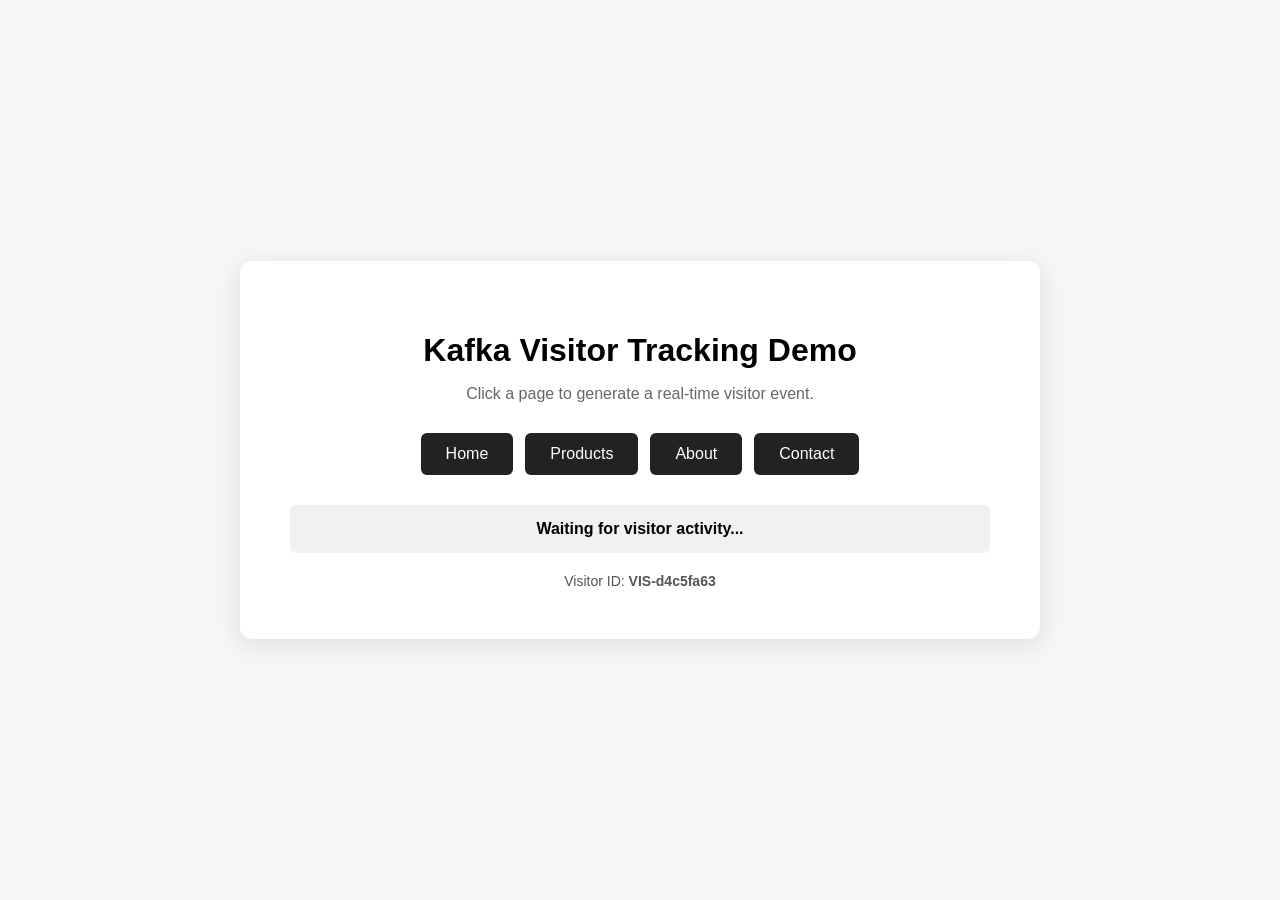
==== kafka-visitor-stream/website/index.html @ 7d481e0e "Add Kafka visitor tracking demo files" ====
<!DOCTYPE html>
<html lang="en">

<head>
    <meta charset="UTF-8">
    <meta name="viewport" content="width=device-width, initial-scale=1.0">

    <title>Kafka Visitor Tracking Demo</title>

    <style>
        * {
            box-sizing: border-box;
        }

        body {
            margin: 0;
            min-height: 100vh;

            font-family: Arial, sans-serif;

            display: flex;
            justify-content: center;
            align-items: center;

            background: #f4f6f8;
        }

        .container {
            width: 90%;
            max-width: 800px;

            background: white;

            padding: 50px;

            border-radius: 12px;

            text-align: center;

            box-shadow: 0 5px 25px rgba(0, 0, 0, 0.1);
        }

        h1 {
            margin-bottom: 10px;
        }

        .description {
            color: #666;
            margin-bottom: 30px;
        }

        .buttons {
            display: flex;
            justify-content: center;
            flex-wrap: wrap;
            gap: 12px;
        }

        button {
            padding: 12px 25px;

            border: none;
            border-radius: 6px;

            background: #222;
            color: white;

            font-size: 16px;

            cursor: pointer;

            transition: 0.2s;
        }

        button:hover {
            transform: translateY(-2px);
            opacity: 0.85;
        }

        #status {
            margin-top: 30px;

            padding: 15px;

            background: #f1f1f1;

            border-radius: 6px;

            font-weight: bold;

            word-break: break-word;
        }

        .visitor-box {
            margin-top: 20px;

            font-size: 14px;

            color: #555;
        }
    </style>

</head>


<body>

    <div class="container">

        <h1>Kafka Visitor Tracking Demo</h1>

        <p class="description">
            Click a page to generate a real-time visitor event.
        </p>


        <div class="buttons">

            <button onclick="trackVisitor('/home')">
                Home
            </button>

            <button onclick="trackVisitor('/products')">
                Products
            </button>

            <button onclick="trackVisitor('/about')">
                About
            </button>

            <button onclick="trackVisitor('/contact')">
                Contact
            </button>

        </div>


        <div id="status">
            Waiting for visitor activity...
        </div>


        <div class="visitor-box">

            Visitor ID:

            <strong id="visitorId">
                Loading...
            </strong>

        </div>

    </div>


    <script>

        // --------------------------------
        // FastAPI Configuration
        // --------------------------------

        const API_URL = "http://127.0.0.1:8000";


        // --------------------------------
        // Visitor ID
        // --------------------------------

        let visitorId = localStorage.getItem("visitor_id");


        if (!visitorId) {

            visitorId =
                "VIS-" +
                crypto.randomUUID().substring(0, 8);

            localStorage.setItem(
                "visitor_id",
                visitorId
            );
        }


        // Display visitor ID

        document.getElementById("visitorId").innerText =
            visitorId;


        // --------------------------------
        // Send Visitor Event
        // --------------------------------

        async function trackVisitor(page) {

            const status =
                document.getElementById("status");


            status.innerText =
                "Sending event...";


            try {

                const url =
                    API_URL +
                    "/visitor?page=" +
                    encodeURIComponent(page) +
                    "&action=page_view" +
                    "&visitor_id=" +
                    encodeURIComponent(visitorId);


                console.log(
                    "Sending request:",
                    url
                );


                const response =
                    await fetch(
                        url,
                        {
                            method: "POST"
                        }
                    );


                if (!response.ok) {

                    throw new Error(
                        "HTTP " +
                        response.status
                    );
                }


                const data =
                    await response.json();


                console.log(
                    "Kafka event:",
                    data
                );


                status.innerText =
                    "Event sent: " +
                    page +
                    " | Visitor: " +
                    data.event.visitor_id;


            }

            catch (error) {

                console.error(
                    "Error:",
                    error
                );


                status.innerText =
                    "Error: " +
                    error.message;

            }

        }

    </script>

</body>

</html>
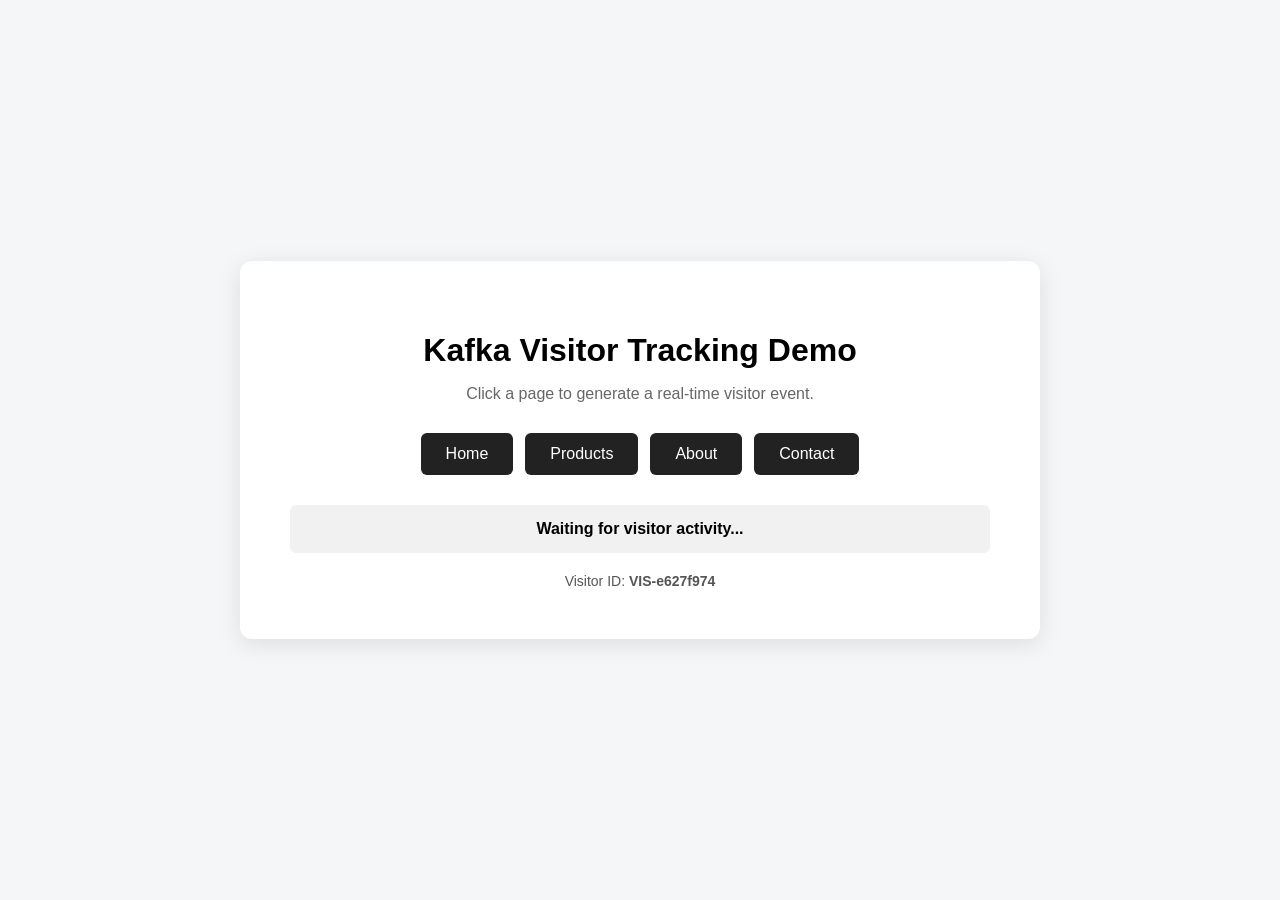
==== commit 4baecf79: "Restore Scala Spark learning projects" ====
--- a/kafka-visitor-stream/website/index.html
+++ b/kafka-visitor-stream/website/index.html
@@ -279,5 +279,3 @@
 </body>
 
 </html>
-
-
